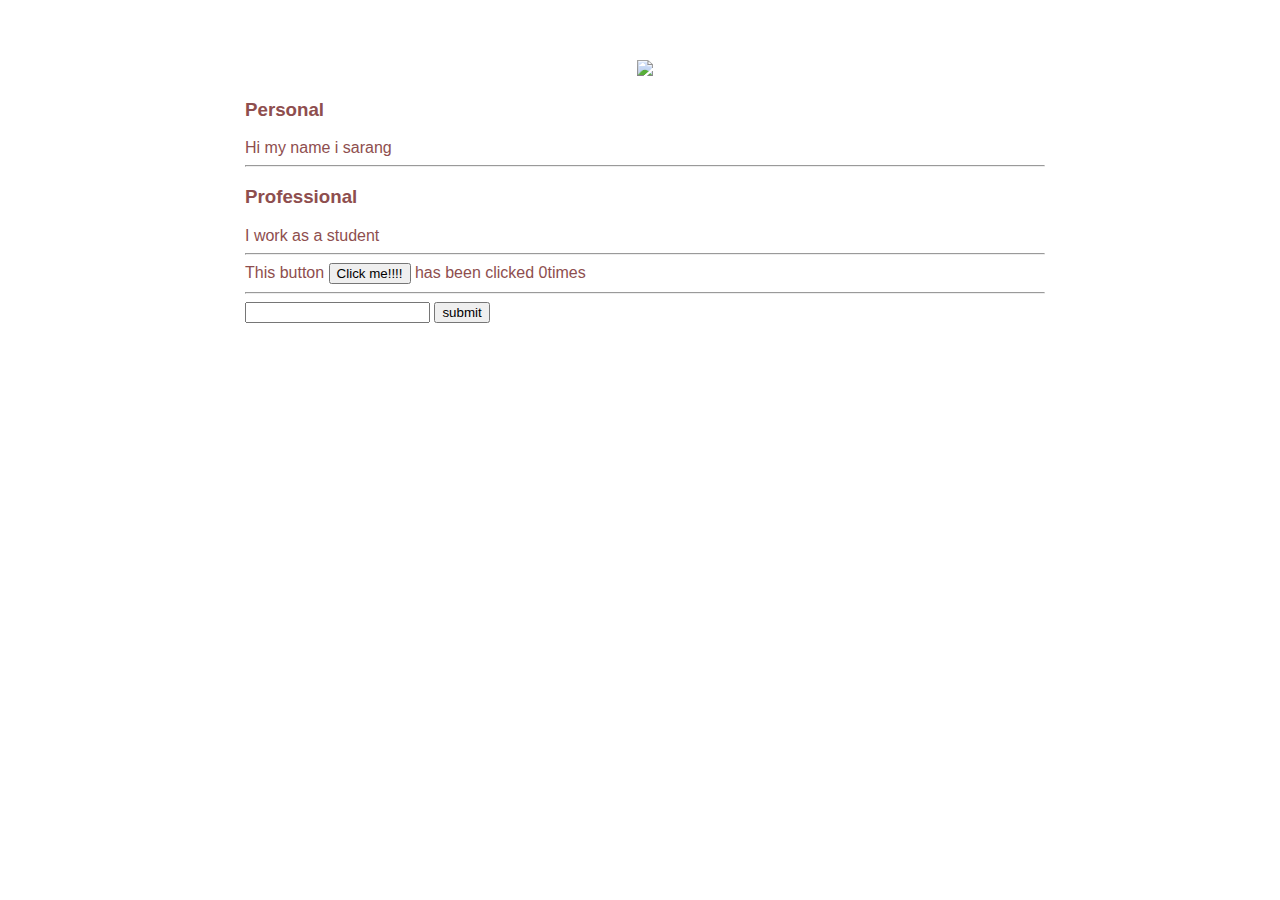
==== ui/index.html @ 569198e1 "[imad-console] Updates ui/index.html" ====
<!doctype html>
<html>
    <head>
                <link href="/ui/style.css"rel="stylesheet"/>
                </head
     <body>
        <div class="container">
                <div class="center">
                    <img id="madi" src="http://media.moddb.com/images/downloads/1/127/126527/c9lzmv4d3mgzpnyntz7s.jpg" class="img-medium"/>
                    
                </div>
                <h3> Personal</h3>
                <div>
                    Hi my name i sarang
                </div>
                <hr/>
                <h3>Professional</h3>
                <div>
                    
                    I work as a student
                    </div>
                    <hr/>
                    <div class ="footer">
                        This button <button id="counter"> Click me!!!! </button> has been clicked <span id="count">0</span>times
                        <hr/>
                        <input type="text" id="name" placeholder "name"></input>
                        <input type="submit" value="submit" id="submit_bin"></input>
                        <ul>
                            
                        </ul>
                    </div>
        </div>
        <script type="text/javascript" src="/ui/main.js">
            
        </script>
</body>
        </html>
---- ui/style.css ----
body {
    font-family: sans-serif;
    
    margin-top: 60px;
}

.center {
    text-align: center;
}

.text-big {
    font-size: 300%;
}

.bold {
    font-weight: bold;
}

.img-medium {
    height: 200px;
}

        .container{
                max-width: 800px;
                margin: 0 auto;
                color: #8e4e4e;
                font-family: sans-serif;
               
                padding-left: 20px;
                padding-right: 10px;
                }
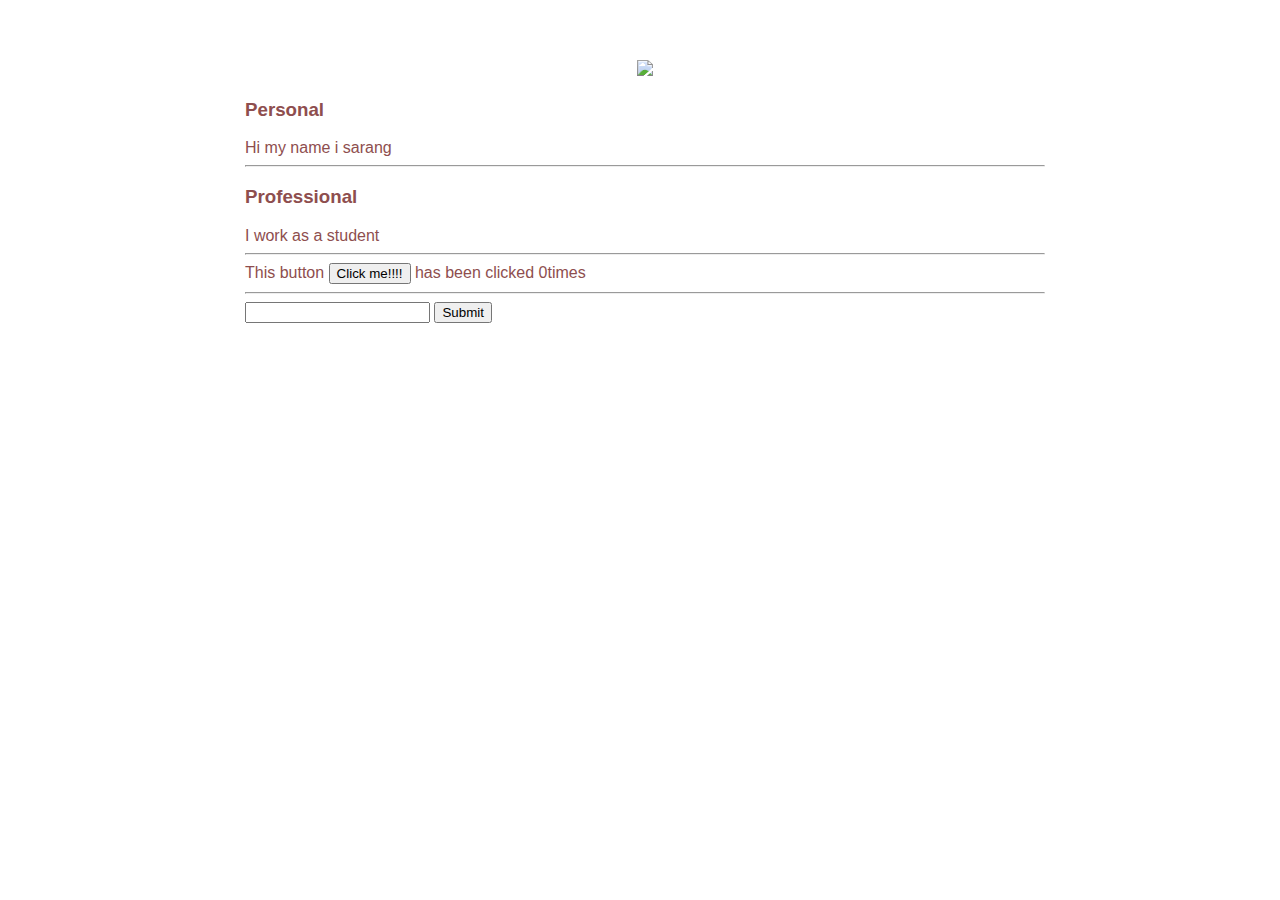
==== commit 5fbe7c75: "[imad-console] Updates ui/index.html" ====
--- a/ui/index.html
+++ b/ui/index.html
@@ -24,8 +24,8 @@
                         This button <button id="counter"> Click me!!!! </button> has been clicked <span id="count">0</span>times
                         <hr/>
                         <input type="text" id="name" placeholder "name"></input>
-                        <input type="submit" value="submit" id="submit_bin"></input>
-                        <ul>
+                        <input type="submit" value="Submit" id="submit_bin"></input>
+                        <ul id="namelist">
                             
                         </ul>
                     </div>
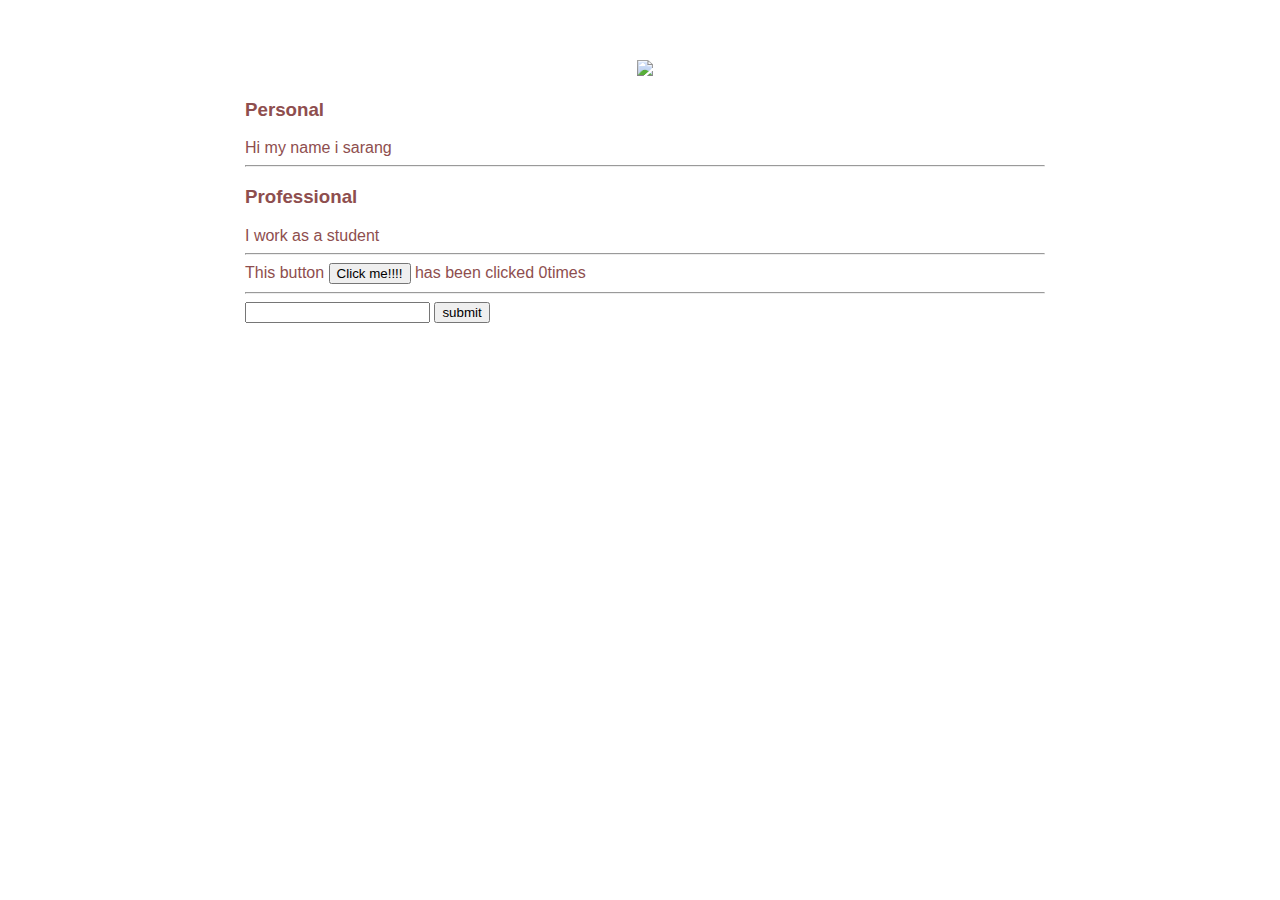
==== commit 9ccf2542: "[imad-console] Updates ui/index.html" ====
--- a/ui/index.html
+++ b/ui/index.html
@@ -1,8 +1,8 @@
 <!doctype html>
 <html>
     <head>
-                <link href="/ui/style.css"rel="stylesheet"/>
-                </head
+                <link href="/ui/style.css" rel="stylesheet"/>
+                </head>
      <body>
         <div class="container">
                 <div class="center">
@@ -24,7 +24,7 @@
                         This button <button id="counter"> Click me!!!! </button> has been clicked <span id="count">0</span>times
                         <hr/>
                         <input type="text" id="name" placeholder "name"></input>
-                        <input type="submit" value="Submit" id="submit_bin"></input>
+                        <input type="submit" value="submit" id="submit_bin"></input>
                         <ul id="namelist">
                             
                         </ul>
@@ -34,5 +34,5 @@
             
         </script>
 </body>
-        </html>
+</html>
         